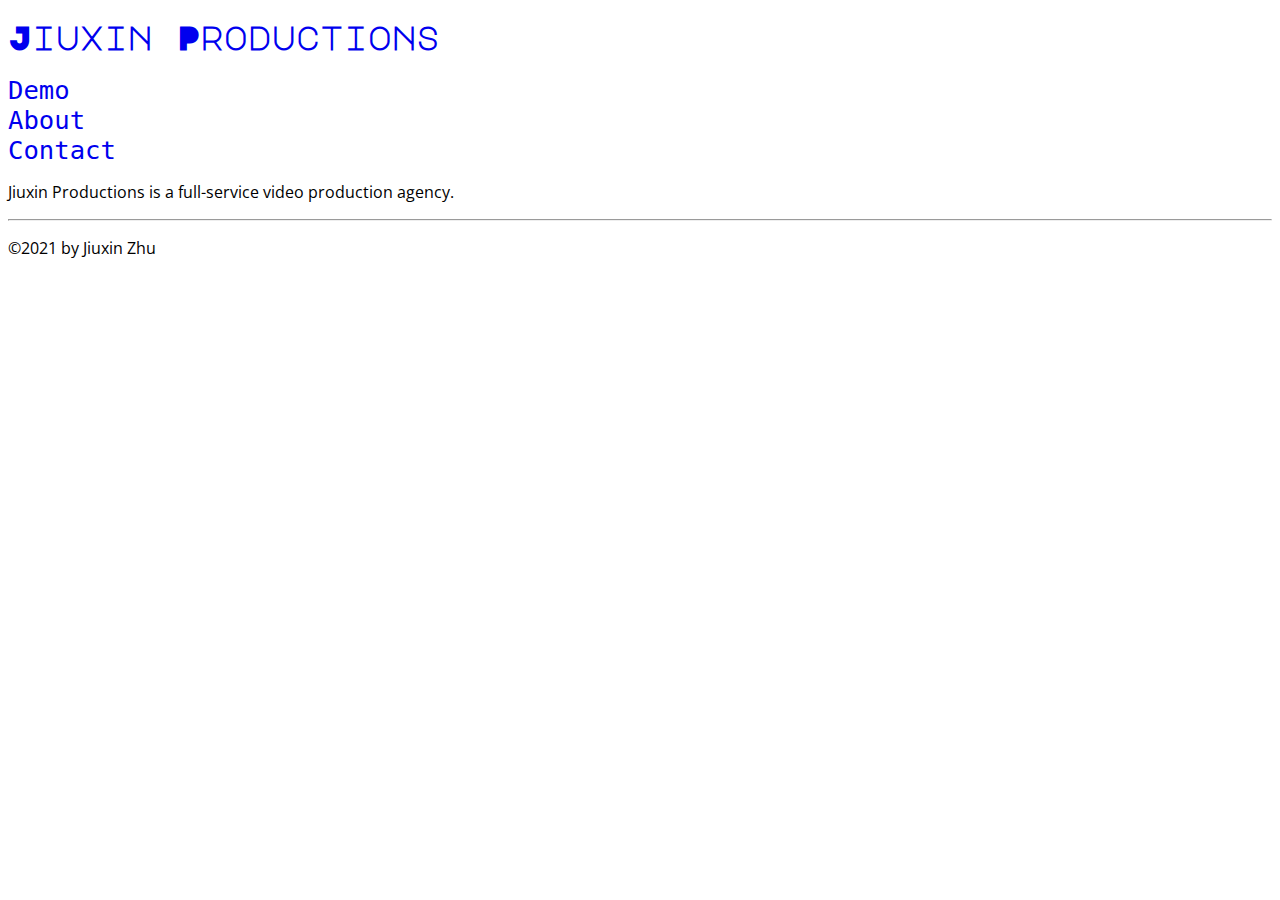
==== about.html @ eb7d1dfb "add contact page" ====
<!DOCTYPE html>
<html>
    <head>
        <meta charset="utf-8">
        <meta name="viewport" content="width=device-width, initial-scale=1.0">
        <title>Jiuxin Productions</title>
		<link href="https://fonts.googleapis.com/css2?family=Major+Mono+Display&family=Open+Sans&family=Ubuntu+Mono&display=swap" rel="stylesheet">
		<link rel="stylesheet" type="text/css" href="css/style.css">
	</head>
	<body>
		<nav>
			<h1><a href="index.html">Jiuxin Productions</a></h1>
			<div><a href="index.html">Demo</a></div>
			<div><a href="about.html">About</a></div>
			<div><a href="contact.html">Contact</a></div>
		</nav>
        <main>
			<p>Jiuxin Productions is a full-service video production agency. </p>
		</main>
		<footer>
            <hr>
            <p>&#169;2021 by Jiuxin Zhu</p>
        </footer>
	</body>
</html>
---- css/style.css ----
* {
    box-sizing: border-box;
}

html {
    font-family: 'Open Sans', sans-serif;
}

nav {
    font-family: 'Ubuntu Mono', monospace;
    font-size: 1.6rem;
}

nav h1 {
    font-family: 'Major Mono Display', monospace;
    font-size: 2rem;
}

a:link, a:visited, a:active {
    text-decoration: none;
}

a:hover {
    text-decoration: none;
}
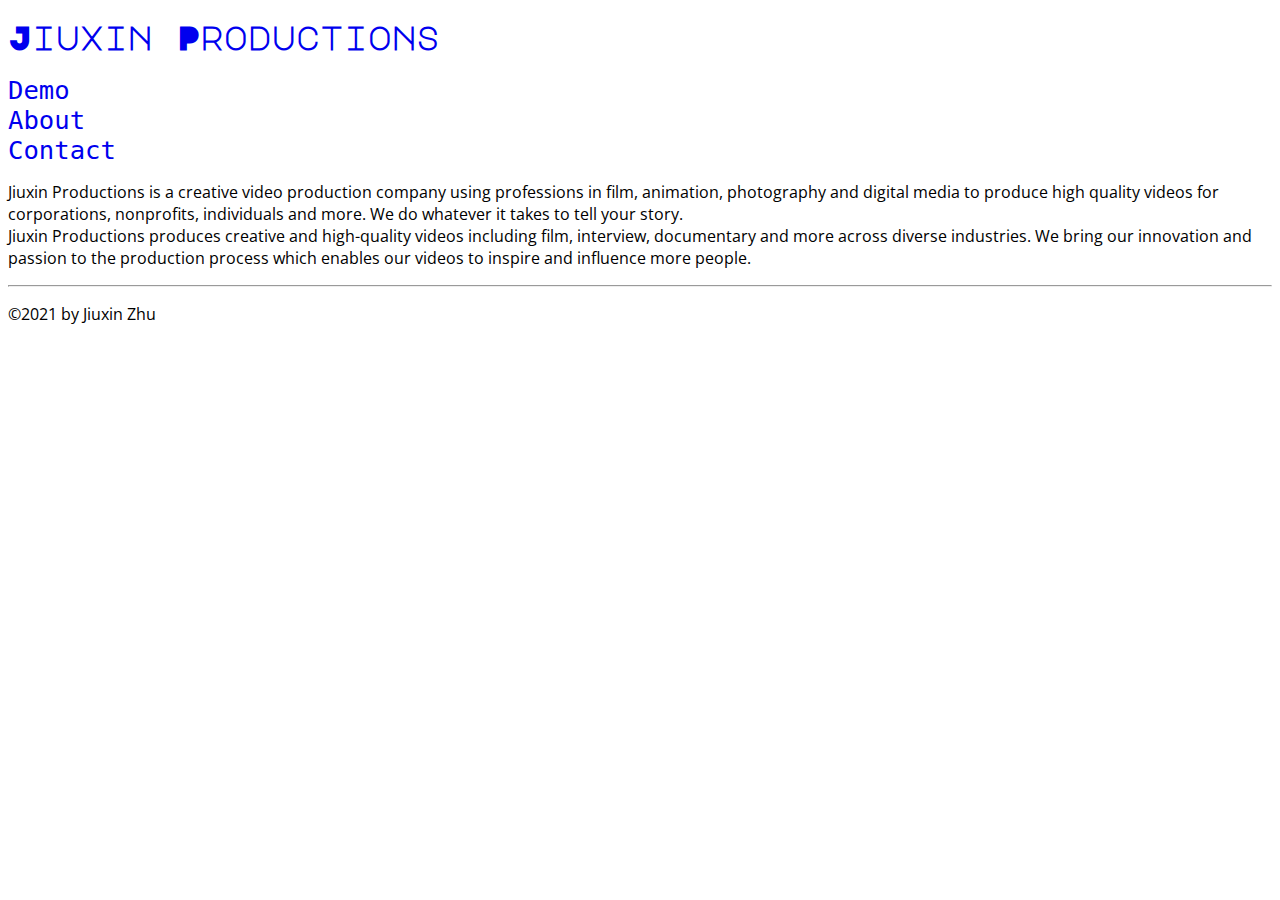
==== commit 7264879b: "updated about" ====
--- a/about.html
+++ b/about.html
@@ -15,7 +15,9 @@
 			<div><a href="contact.html">Contact</a></div>
 		</nav>
         <main>
-			<p>Jiuxin Productions is a full-service video production agency. </p>
+			<p>Jiuxin Productions is a creative video production company using professions in film, animation, photography and digital media to produce high quality videos for corporations, nonprofits, individuals and more. We do whatever it takes to tell your story.
+			<br/>Jiuxin Productions produces creative and high-quality videos including film, interview, documentary and more across diverse industries. We bring our innovation and passion to the production process which enables our videos to inspire and influence more people.
+			</p>
 		</main>
 		<footer>
             <hr>
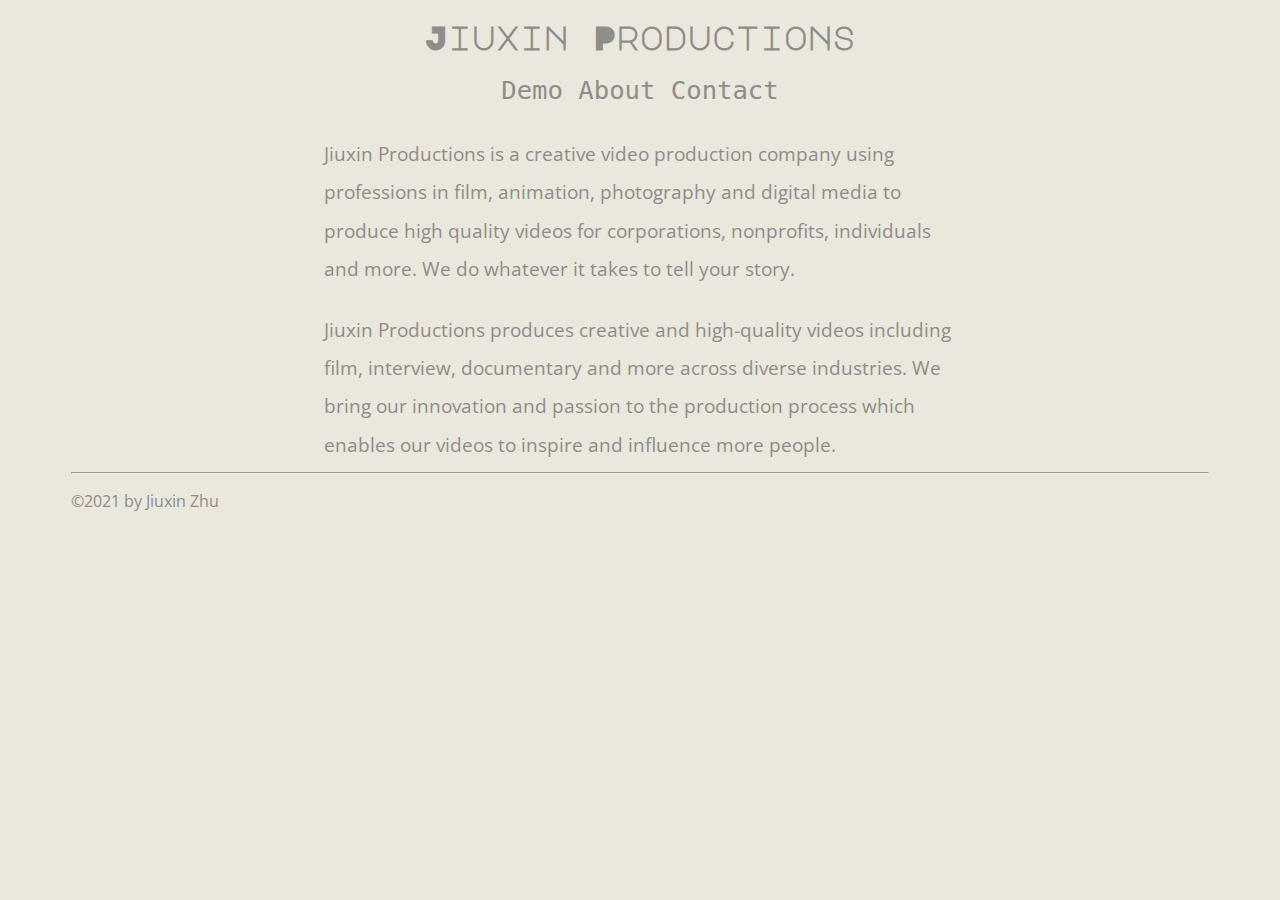
==== commit e9f3fefe: "finished css" ====
--- a/about.html
+++ b/about.html
@@ -10,14 +10,16 @@
 	<body>
 		<nav>
 			<h1><a href="index.html">Jiuxin Productions</a></h1>
-			<div><a href="index.html">Demo</a></div>
-			<div><a href="about.html">About</a></div>
-			<div><a href="contact.html">Contact</a></div>
+			<div>
+				<a href="index.html">Demo</a>
+				<a href="about.html">About</a>
+				<a href="contact.html">Contact</a>
+			</div>
+			<br/>
 		</nav>
         <main>
-			<p>Jiuxin Productions is a creative video production company using professions in film, animation, photography and digital media to produce high quality videos for corporations, nonprofits, individuals and more. We do whatever it takes to tell your story.
-			<br/>Jiuxin Productions produces creative and high-quality videos including film, interview, documentary and more across diverse industries. We bring our innovation and passion to the production process which enables our videos to inspire and influence more people.
-			</p>
+			<p class="about">Jiuxin Productions is a creative video production company using professions in film, animation, photography and digital media to produce high quality videos for corporations, nonprofits, individuals and more. We do whatever it takes to tell your story.</p>
+			<br/><p class="about">Jiuxin Productions produces creative and high-quality videos including film, interview, documentary and more across diverse industries. We bring our innovation and passion to the production process which enables our videos to inspire and influence more people.</p>
 		</main>
 		<footer>
             <hr>
--- a/css/style.css
+++ b/css/style.css
@@ -6,9 +6,14 @@
     font-family: 'Open Sans', sans-serif;
 }
 
+body {
+    background-color: #EAE7DC;
+}
+
 nav {
     font-family: 'Ubuntu Mono', monospace;
     font-size: 1.6rem;
+	text-align: center;
 }
 
 nav h1 {
@@ -18,8 +23,80 @@
 
 a:link, a:visited, a:active {
     text-decoration: none;
+	color: #8E8D8A;
 }
 
 a:hover {
-    text-decoration: none;
+    text-decoration: underline;
+}
+
+.showcase {
+	width: 90%;
+	margin: auto;
+}
+
+.videoWrapper {
+    position: relative;
+    width: 100%;
+    padding-bottom: 56.25%;
+    height: 0;
+}
+
+.videoWrapper iframe {
+    position: absolute;
+    top: 0;
+    left: 0;
+    width: 100%;
+    height: 100%;
+}
+
+.about {
+	color: #8E8D8A;
+	width: 50%;
+	margin: auto;
+	text-align: left;
+    font-size: 1.2rem;
+    line-height: 2em;
+}
+
+@media only screen and (max-width: 768px) {
+    /* For mobile phones: */
+    .about {
+        width: 90%;
+    }
+}
+
+.contact {
+	width: 35%;
+	margin: auto;
+}
+
+@media only screen and (max-width: 768px) {
+    /* For mobile phones: */
+    .contact {
+        width: 90%;
+    }
+}
+
+.contact h2 {
+	color: #8E8D8A;
+	font-size: 1.5rem;
+	text-align: center;
+}
+
+.contact label{
+	color: #8E8D8A;
+    font-size: 1.2rem;
+    line-height: 2em;
+	text-align: center;
+}
+
+.contact label span {
+	color: #E85A4F;
+}
+
+footer {
+    color: #8E8D8A;
+    width: 90%;
+	margin: auto;
 }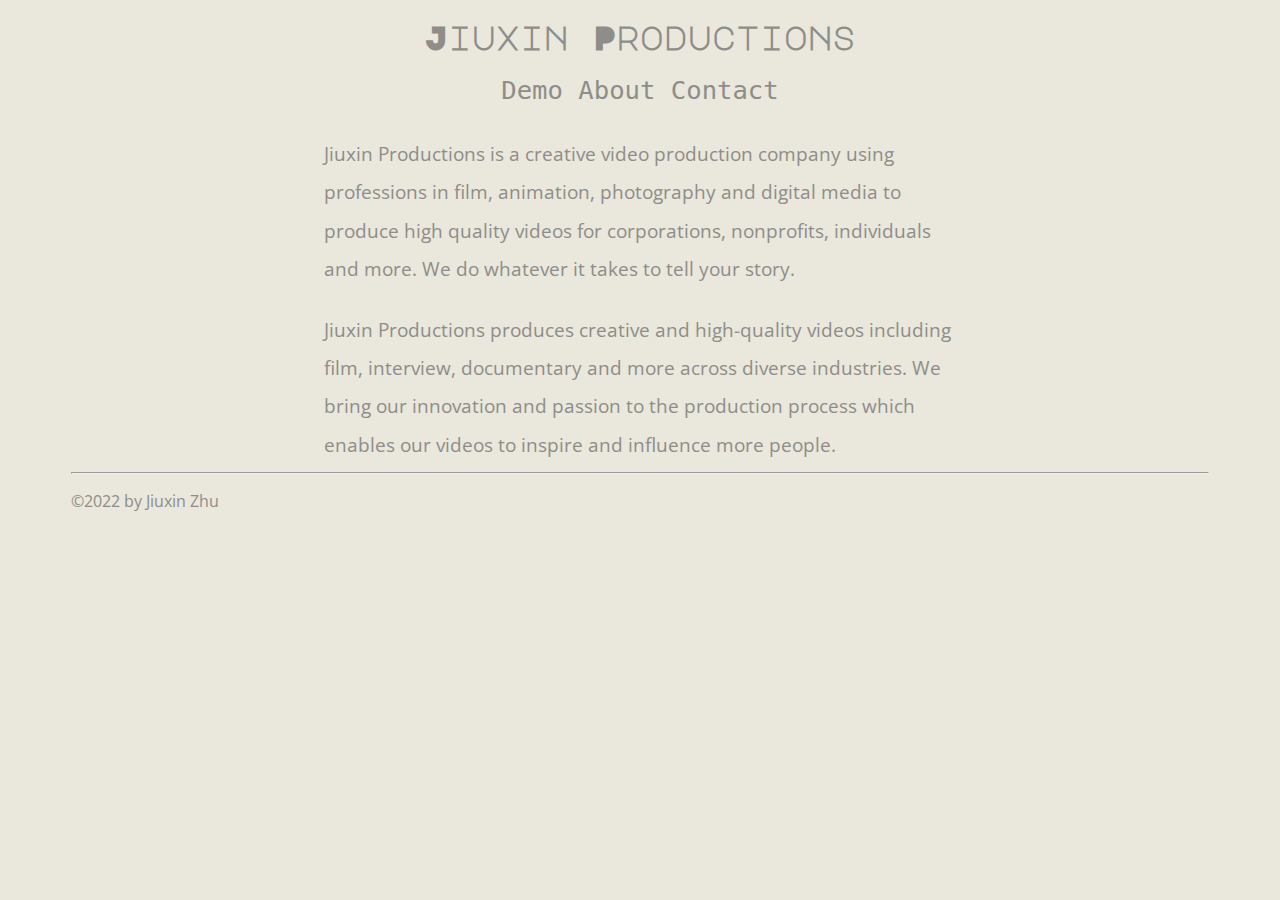
==== commit f6fa104f: "Update copyright" ====
--- a/about.html
+++ b/about.html
@@ -23,7 +23,7 @@
 		</main>
 		<footer>
             <hr>
-            <p>&#169;2021 by Jiuxin Zhu</p>
+            <p>&#169;2022 by Jiuxin Zhu</p>
         </footer>
 	</body>
-</html>+</html>
